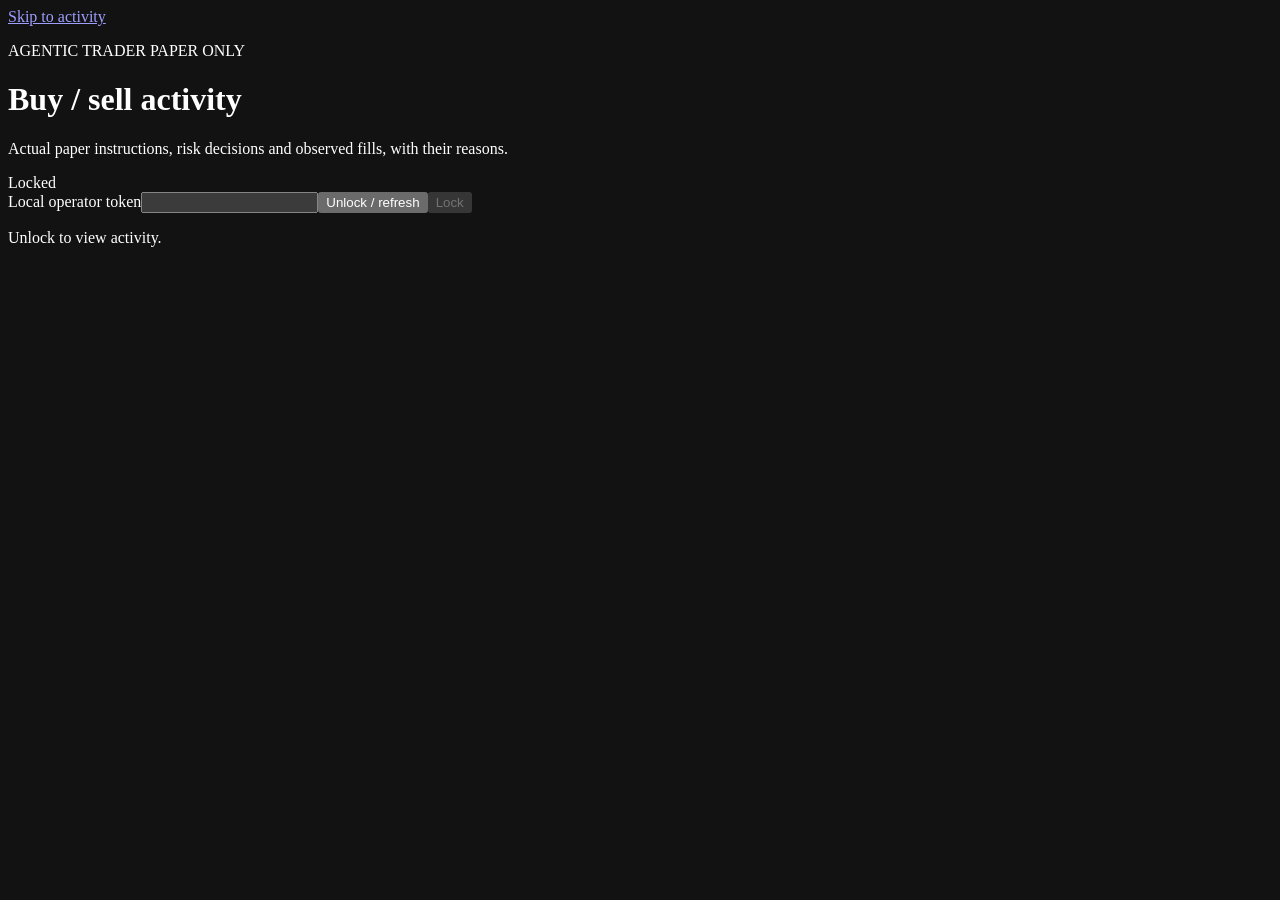
==== src/trading_agent/api/static/activity.html @ cb6b9098 "Add reviewed paper trading desk, approval modes and explained activity" ====
<!doctype html><html lang="en"><head><meta charset="utf-8"><meta name="viewport" content="width=device-width,initial-scale=1"><meta name="color-scheme" content="dark"><title>Buy / sell activity · Paper only</title><link rel="stylesheet" href="/dashboard.css"><script src="/money.js" defer></script><script src="/workspace-bridge.js" defer></script><script src="/desk.js" defer></script></head>
<body class="desk-page"><a class="skip" href="#main">Skip to activity</a><header class="masthead"><div><p class="eyebrow">AGENTIC TRADER <span class="pill">PAPER ONLY</span></p><h1>Buy / sell activity</h1><p class="muted">Actual paper instructions, risk decisions and observed fills, with their reasons.</p></div><span id="state" class="badge">Locked</span></header>
<section class="access panel"><form id="access" autocomplete="off"><label for="token">Local operator token</label><input id="token" type="password" autocomplete="off" required><button id="unlock">Unlock / refresh</button><button id="lock" type="button" class="quiet" disabled>Lock</button></form></section><p id="message" role="status" aria-live="polite">Unlock to view activity.</p>
<main id="main" hidden><section class="panel"><div class="section-heading"><h2>Trade history</h2><button id="refresh" type="button" class="quiet">Refresh latest</button></div><p class="muted">Accepted means capacity reserved, not shares bought. Partial fills, cancellations and rejections remain visible. Cash spent/received includes charged fees and is not net trade profit.</p><label for="side-filter">Filter this page</label><select id="side-filter"><option value="ALL">All buys and sells</option><option value="BUY">Buys</option><option value="SELL">Sells</option></select><div id="activity" class="records"></div><button id="older" type="button" class="quiet" disabled>Earlier orders</button></section><section class="panel"><h2>Proposals without an order</h2><p class="muted">Waiting, declined, expired and blocked proposals did not buy or sell shares. New proposals and their approval controls are in <a href="/desk">Trading desk</a>.</p><div id="decision-history" class="records"></div></section><p id="updated" class="muted"></p><p class="muted">History refreshes explicitly so reading expanded details is not interrupted. Open order details for exact fills, quantities, fees, original signal, authorization mode and rejection/exit reasons.</p></main></body></html>
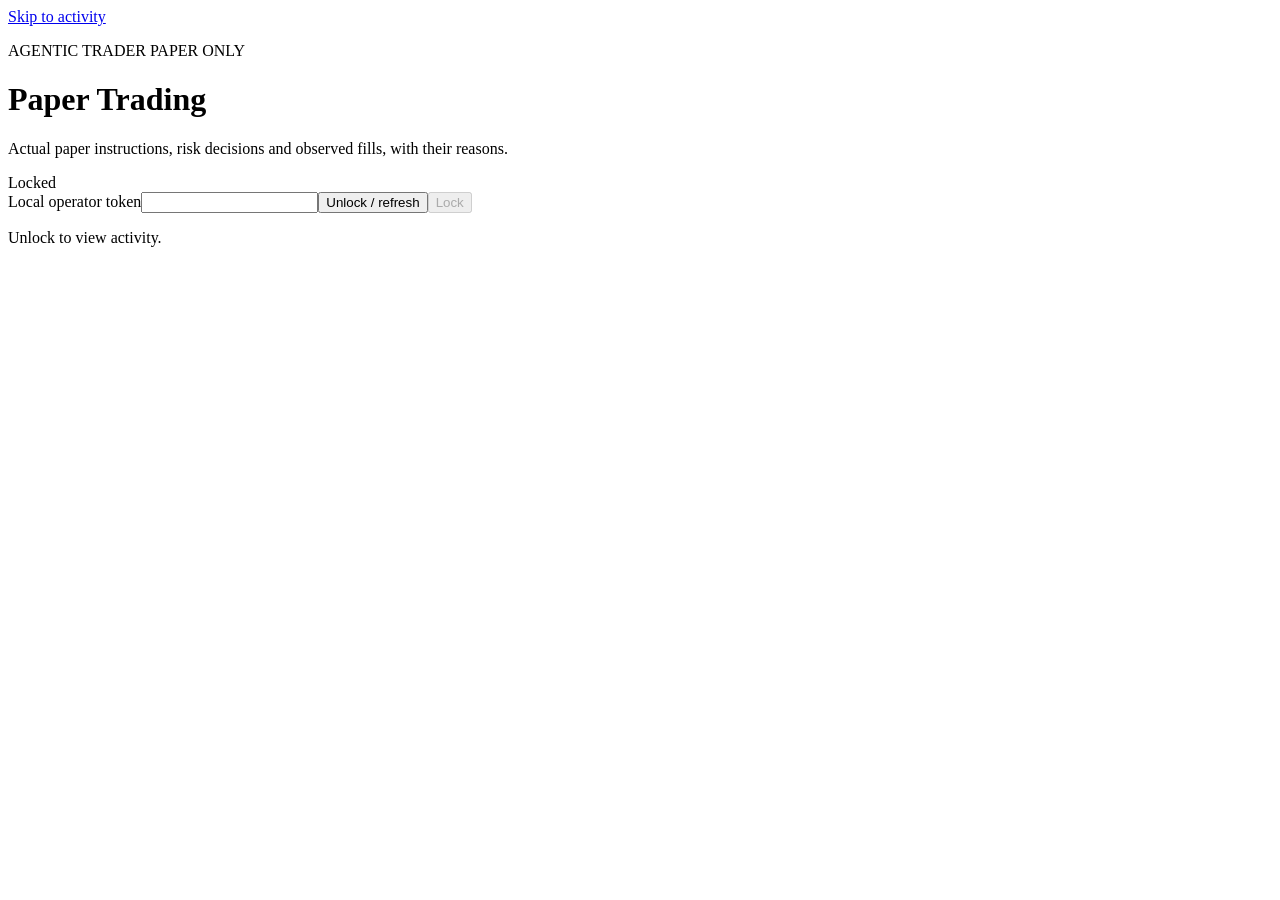
==== commit 2d5c2084: "feat: add market analysis page with interactive charting and data display - Introduced `analysis.htm" ====
--- a/src/trading_agent/api/static/activity.html
+++ b/src/trading_agent/api/static/activity.html
@@ -1,4 +1,4 @@
-<!doctype html><html lang="en"><head><meta charset="utf-8"><meta name="viewport" content="width=device-width,initial-scale=1"><meta name="color-scheme" content="dark"><title>Buy / sell activity · Paper only</title><link rel="stylesheet" href="/dashboard.css"><script src="/money.js" defer></script><script src="/workspace-bridge.js" defer></script><script src="/desk.js" defer></script></head>
-<body class="desk-page"><a class="skip" href="#main">Skip to activity</a><header class="masthead"><div><p class="eyebrow">AGENTIC TRADER <span class="pill">PAPER ONLY</span></p><h1>Buy / sell activity</h1><p class="muted">Actual paper instructions, risk decisions and observed fills, with their reasons.</p></div><span id="state" class="badge">Locked</span></header>
+<!doctype html><html lang="en"><head><meta charset="utf-8"><meta name="viewport" content="width=device-width,initial-scale=1"><meta name="color-scheme" content="light"><title>Paper Trading · Paper only</title><link rel="stylesheet" href="/dashboard.css"><script src="/money.js" defer></script><script src="/workspace-bridge.js" defer></script><script src="/desk.js" defer></script></head>
+<body class="desk-page"><a class="skip" href="#main">Skip to activity</a><header class="masthead"><div><p class="eyebrow">AGENTIC TRADER <span class="pill">PAPER ONLY</span></p><h1>Paper Trading</h1><p class="muted">Actual paper instructions, risk decisions and observed fills, with their reasons.</p></div><span id="state" class="badge">Locked</span></header>
 <section class="access panel"><form id="access" autocomplete="off"><label for="token">Local operator token</label><input id="token" type="password" autocomplete="off" required><button id="unlock">Unlock / refresh</button><button id="lock" type="button" class="quiet" disabled>Lock</button></form></section><p id="message" role="status" aria-live="polite">Unlock to view activity.</p>
-<main id="main" hidden><section class="panel"><div class="section-heading"><h2>Trade history</h2><button id="refresh" type="button" class="quiet">Refresh latest</button></div><p class="muted">Accepted means capacity reserved, not shares bought. Partial fills, cancellations and rejections remain visible. Cash spent/received includes charged fees and is not net trade profit.</p><label for="side-filter">Filter this page</label><select id="side-filter"><option value="ALL">All buys and sells</option><option value="BUY">Buys</option><option value="SELL">Sells</option></select><div id="activity" class="records"></div><button id="older" type="button" class="quiet" disabled>Earlier orders</button></section><section class="panel"><h2>Proposals without an order</h2><p class="muted">Waiting, declined, expired and blocked proposals did not buy or sell shares. New proposals and their approval controls are in <a href="/desk">Trading desk</a>.</p><div id="decision-history" class="records"></div></section><p id="updated" class="muted"></p><p class="muted">History refreshes explicitly so reading expanded details is not interrupted. Open order details for exact fills, quantities, fees, original signal, authorization mode and rejection/exit reasons.</p></main></body></html>
+<main id="main" hidden><nav class="subnav" aria-label="Paper trading views"><a href="/activity" aria-current="page">Orders &amp; history</a><a href="/portfolio#holdings-heading">Holdings</a><a href="/portfolio">Purchases &amp; SIP</a><a href="/desk">Proposals &amp; modes</a></nav><section class="panel"><div class="section-heading"><h2>Orders &amp; fills</h2><button id="refresh" type="button" class="quiet">Refresh latest</button></div><p class="muted">Accepted means capacity reserved, not shares bought. Partial fills, cancellations and rejections remain visible. Cash spent/received includes charged fees and is not net trade profit.</p><label for="side-filter">Filter this page</label><select id="side-filter"><option value="ALL">All buys and sells</option><option value="BUY">Buys</option><option value="SELL">Sells</option></select><div id="activity" class="records"></div><button id="older" type="button" class="quiet" disabled>Earlier orders</button></section><section class="panel"><h2>Proposals without an order</h2><p class="muted">Waiting, declined, expired and blocked proposals did not buy or sell shares. New proposals and their approval controls are in <a href="/desk">Trading desk</a>.</p><div id="decision-history" class="records"></div></section><p id="updated" class="muted"></p><p class="muted">History refreshes explicitly so reading expanded details is not interrupted. Open order details for exact fills, quantities, fees, original signal, authorization mode and rejection/exit reasons.</p></main></body></html>
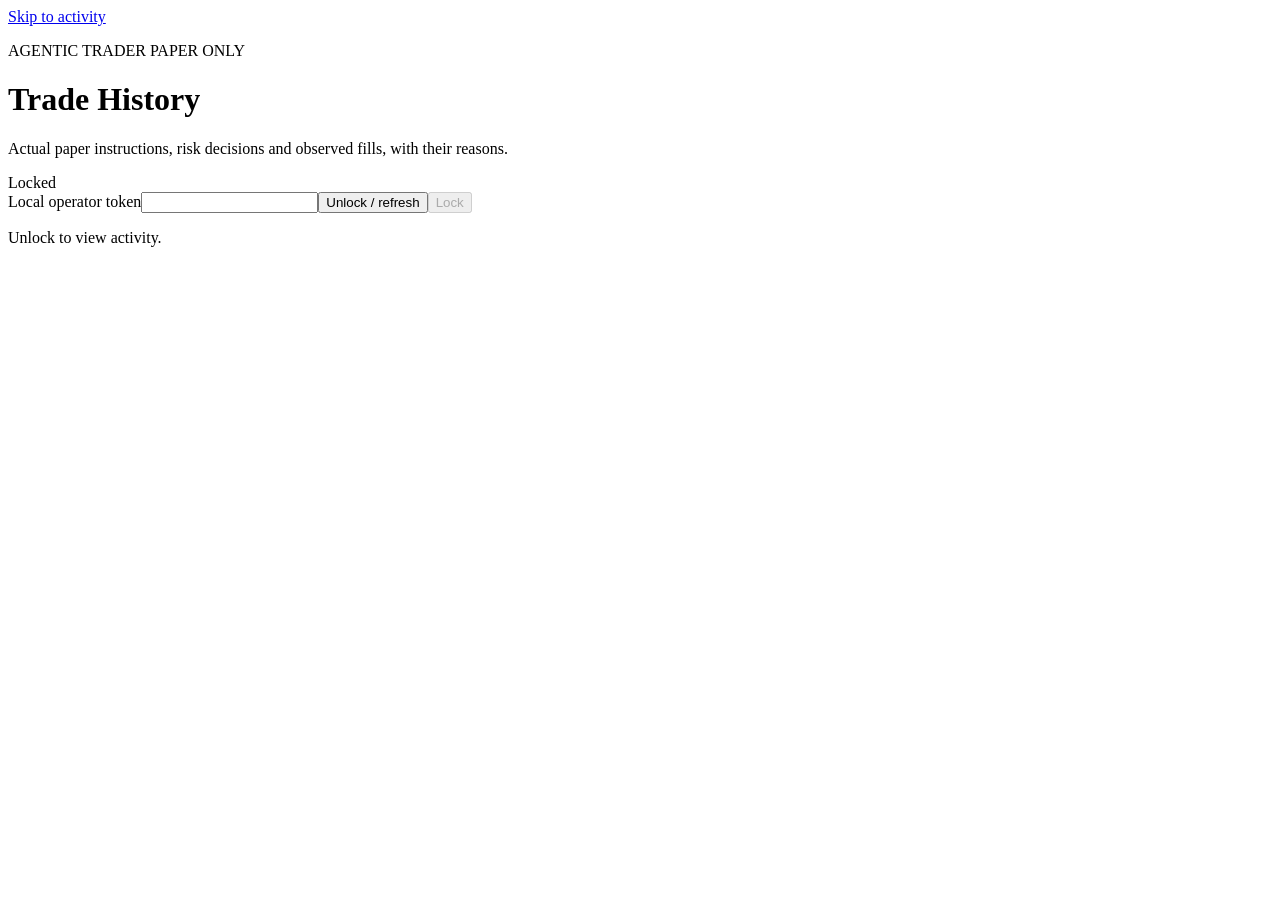
==== commit 24084402: "Add unit tests for research isolation, jobs, ranking, and workspace views - Implement tests for simu" ====
--- a/src/trading_agent/api/static/activity.html
+++ b/src/trading_agent/api/static/activity.html
@@ -1,4 +1,4 @@
-<!doctype html><html lang="en"><head><meta charset="utf-8"><meta name="viewport" content="width=device-width,initial-scale=1"><meta name="color-scheme" content="light"><title>Paper Trading · Paper only</title><link rel="stylesheet" href="/dashboard.css"><script src="/money.js" defer></script><script src="/workspace-bridge.js" defer></script><script src="/desk.js" defer></script></head>
-<body class="desk-page"><a class="skip" href="#main">Skip to activity</a><header class="masthead"><div><p class="eyebrow">AGENTIC TRADER <span class="pill">PAPER ONLY</span></p><h1>Paper Trading</h1><p class="muted">Actual paper instructions, risk decisions and observed fills, with their reasons.</p></div><span id="state" class="badge">Locked</span></header>
+<!doctype html><html lang="en"><head><meta charset="utf-8"><meta name="viewport" content="width=device-width,initial-scale=1"><meta name="color-scheme" content="light"><title>Trade History · Paper only</title><link rel="stylesheet" href="/dashboard.css"><script src="/money.js" defer></script><script src="/dialogs.js" defer></script><script src="/workspace-bridge.js" defer></script><script src="/desk.js" defer></script></head>
+<body class="desk-page"><a class="skip" href="#main">Skip to activity</a><header class="masthead"><div><p class="eyebrow">AGENTIC TRADER <span class="pill">PAPER ONLY</span></p><h1>Trade History</h1><p class="muted">Actual paper instructions, risk decisions and observed fills, with their reasons.</p></div><span id="state" class="badge">Locked</span></header>
 <section class="access panel"><form id="access" autocomplete="off"><label for="token">Local operator token</label><input id="token" type="password" autocomplete="off" required><button id="unlock">Unlock / refresh</button><button id="lock" type="button" class="quiet" disabled>Lock</button></form></section><p id="message" role="status" aria-live="polite">Unlock to view activity.</p>
-<main id="main" hidden><nav class="subnav" aria-label="Paper trading views"><a href="/activity" aria-current="page">Orders &amp; history</a><a href="/portfolio#holdings-heading">Holdings</a><a href="/portfolio">Purchases &amp; SIP</a><a href="/desk">Proposals &amp; modes</a></nav><section class="panel"><div class="section-heading"><h2>Orders &amp; fills</h2><button id="refresh" type="button" class="quiet">Refresh latest</button></div><p class="muted">Accepted means capacity reserved, not shares bought. Partial fills, cancellations and rejections remain visible. Cash spent/received includes charged fees and is not net trade profit.</p><label for="side-filter">Filter this page</label><select id="side-filter"><option value="ALL">All buys and sells</option><option value="BUY">Buys</option><option value="SELL">Sells</option></select><div id="activity" class="records"></div><button id="older" type="button" class="quiet" disabled>Earlier orders</button></section><section class="panel"><h2>Proposals without an order</h2><p class="muted">Waiting, declined, expired and blocked proposals did not buy or sell shares. New proposals and their approval controls are in <a href="/desk">Trading desk</a>.</p><div id="decision-history" class="records"></div></section><p id="updated" class="muted"></p><p class="muted">History refreshes explicitly so reading expanded details is not interrupted. Open order details for exact fills, quantities, fees, original signal, authorization mode and rejection/exit reasons.</p></main></body></html>
+<main id="main" hidden><nav class="subnav" aria-label="Paper trading views"><a href="/activity" aria-current="page">Orders &amp; history</a><a href="/portfolio#holdings-heading">Holdings</a><a href="/portfolio">Purchases &amp; SIP</a><a href="/paper">Proposals &amp; modes</a></nav><section class="panel"><div class="section-heading"><h2>Orders &amp; fills</h2><button id="refresh" type="button" class="quiet">Refresh latest</button></div><p class="muted">Accepted means capacity reserved, not shares bought. Partial fills, cancellations and rejections remain visible. Cash spent/received includes charged fees and is not net trade profit.</p><label for="side-filter">Filter this page</label><select id="side-filter"><option value="ALL">All buys and sells</option><option value="BUY">Buys</option><option value="SELL">Sells</option></select><div id="activity" class="records"></div><button id="older" type="button" class="quiet" disabled>Earlier orders</button></section><section class="panel"><h2>Proposals without an order</h2><p class="muted">Waiting, declined, expired and blocked proposals did not buy or sell shares. New proposals and their approval controls are in <a href="/paper">Paper Trading</a>.</p><div id="decision-history" class="records"></div></section><p id="updated" class="muted"></p><p class="muted">History refreshes explicitly so reading expanded details is not interrupted. Open order details for exact fills, quantities, fees, original signal, authorization mode and rejection/exit reasons.</p></main></body></html>
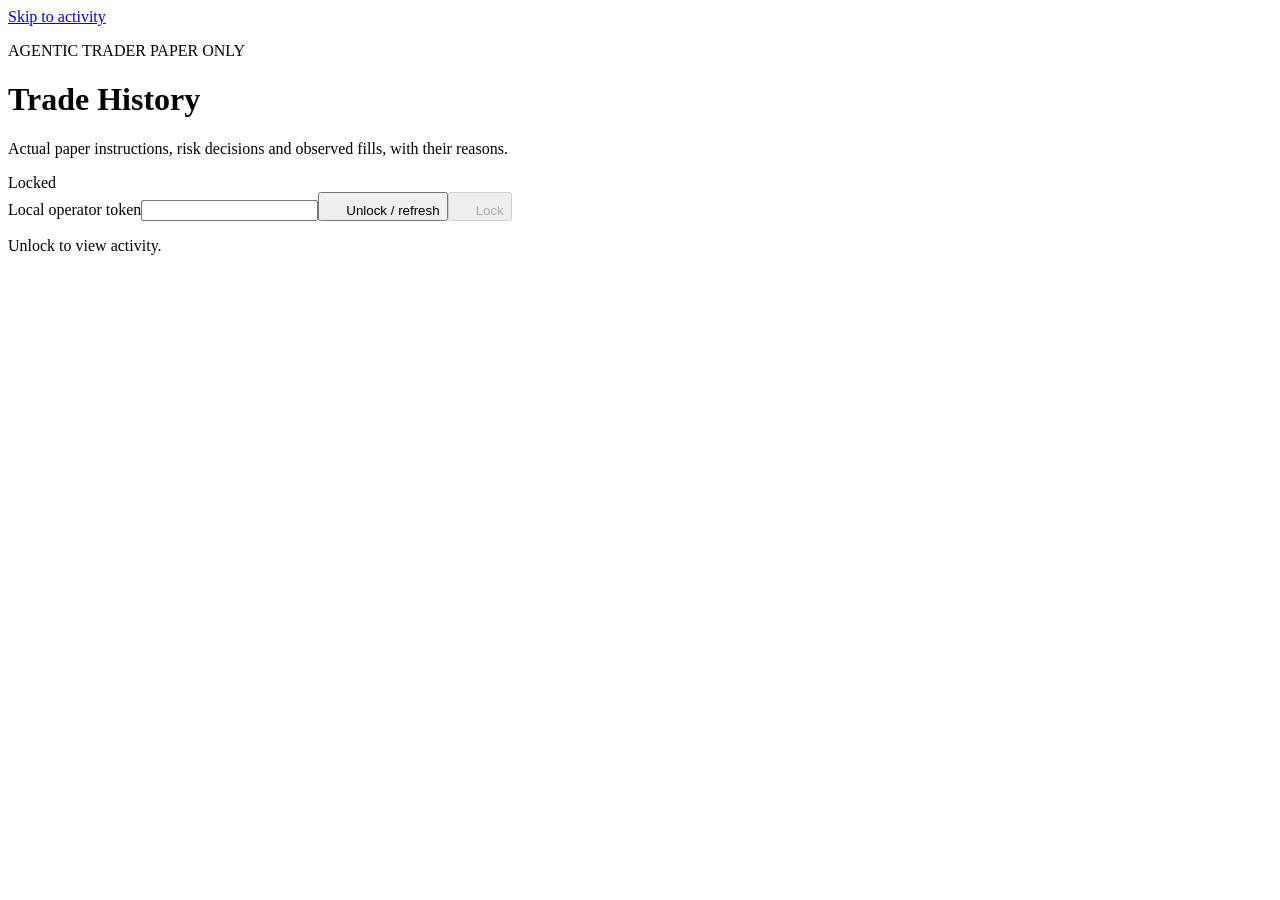
==== commit b3f55940: "feat: Enhance workspace usability with local SVG icons and improved onboarding - Introduced a local " ====
--- a/src/trading_agent/api/static/activity.html
+++ b/src/trading_agent/api/static/activity.html
@@ -1,4 +1,4 @@
 <!doctype html><html lang="en"><head><meta charset="utf-8"><meta name="viewport" content="width=device-width,initial-scale=1"><meta name="color-scheme" content="light"><title>Trade History · Paper only</title><link rel="stylesheet" href="/dashboard.css"><script src="/money.js" defer></script><script src="/dialogs.js" defer></script><script src="/workspace-bridge.js" defer></script><script src="/desk.js" defer></script></head>
 <body class="desk-page"><a class="skip" href="#main">Skip to activity</a><header class="masthead"><div><p class="eyebrow">AGENTIC TRADER <span class="pill">PAPER ONLY</span></p><h1>Trade History</h1><p class="muted">Actual paper instructions, risk decisions and observed fills, with their reasons.</p></div><span id="state" class="badge">Locked</span></header>
-<section class="access panel"><form id="access" autocomplete="off"><label for="token">Local operator token</label><input id="token" type="password" autocomplete="off" required><button id="unlock">Unlock / refresh</button><button id="lock" type="button" class="quiet" disabled>Lock</button></form></section><p id="message" role="status" aria-live="polite">Unlock to view activity.</p>
-<main id="main" hidden><nav class="subnav" aria-label="Paper trading views"><a href="/activity" aria-current="page">Orders &amp; history</a><a href="/portfolio#holdings-heading">Holdings</a><a href="/portfolio">Purchases &amp; SIP</a><a href="/paper">Proposals &amp; modes</a></nav><section class="panel"><div class="section-heading"><h2>Orders &amp; fills</h2><button id="refresh" type="button" class="quiet">Refresh latest</button></div><p class="muted">Accepted means capacity reserved, not shares bought. Partial fills, cancellations and rejections remain visible. Cash spent/received includes charged fees and is not net trade profit.</p><label for="side-filter">Filter this page</label><select id="side-filter"><option value="ALL">All buys and sells</option><option value="BUY">Buys</option><option value="SELL">Sells</option></select><div id="activity" class="records"></div><button id="older" type="button" class="quiet" disabled>Earlier orders</button></section><section class="panel"><h2>Proposals without an order</h2><p class="muted">Waiting, declined, expired and blocked proposals did not buy or sell shares. New proposals and their approval controls are in <a href="/paper">Paper Trading</a>.</p><div id="decision-history" class="records"></div></section><p id="updated" class="muted"></p><p class="muted">History refreshes explicitly so reading expanded details is not interrupted. Open order details for exact fills, quantities, fees, original signal, authorization mode and rejection/exit reasons.</p></main></body></html>
+<section class="access panel"><form id="access" autocomplete="off"><label for="token">Local operator token</label><input id="token" type="password" autocomplete="off" required><button id="unlock"><svg class="icon" aria-hidden="true" focusable="false" width="20" height="20"><use href="/icons.svg#unlock"/></svg>Unlock / refresh</button><button id="lock" type="button" class="quiet" disabled><svg class="icon" aria-hidden="true" focusable="false" width="20" height="20"><use href="/icons.svg#lock"/></svg>Lock</button></form></section><p id="message" role="status" aria-live="polite">Unlock to view activity.</p>
+<main id="main" hidden><nav class="subnav" aria-label="Paper trading views"><a href="/activity" aria-current="page">Orders &amp; history</a><a href="/portfolio#holdings-heading">Holdings</a><a href="/portfolio">Purchases &amp; SIP</a><a href="/paper">Proposals &amp; modes</a></nav><section class="panel"><div class="section-heading"><h2>Orders &amp; fills</h2><button id="refresh" type="button" class="quiet"><svg class="icon" aria-hidden="true" focusable="false" width="20" height="20"><use href="/icons.svg#refresh"/></svg>Refresh latest</button></div><p class="muted">Accepted means capacity reserved, not shares bought. Partial fills, cancellations and rejections remain visible. Cash spent/received includes charged fees and is not net trade profit.</p><label for="side-filter">Filter this page</label><select id="side-filter"><option value="ALL">All buys and sells</option><option value="BUY">Buys</option><option value="SELL">Sells</option></select><div id="activity" class="records"></div><button id="older" type="button" class="quiet" disabled>Earlier orders</button></section><section class="panel"><h2>Proposals without an order</h2><p class="muted">Waiting, declined, expired and blocked proposals did not buy or sell shares. New proposals and their approval controls are in <a href="/paper">Paper Trading</a>.</p><div id="decision-history" class="records"></div></section><p id="updated" class="muted"></p><p class="muted">History refreshes explicitly so reading expanded details is not interrupted. Open order details for exact fills, quantities, fees, original signal, authorization mode and rejection/exit reasons.</p></main></body></html>
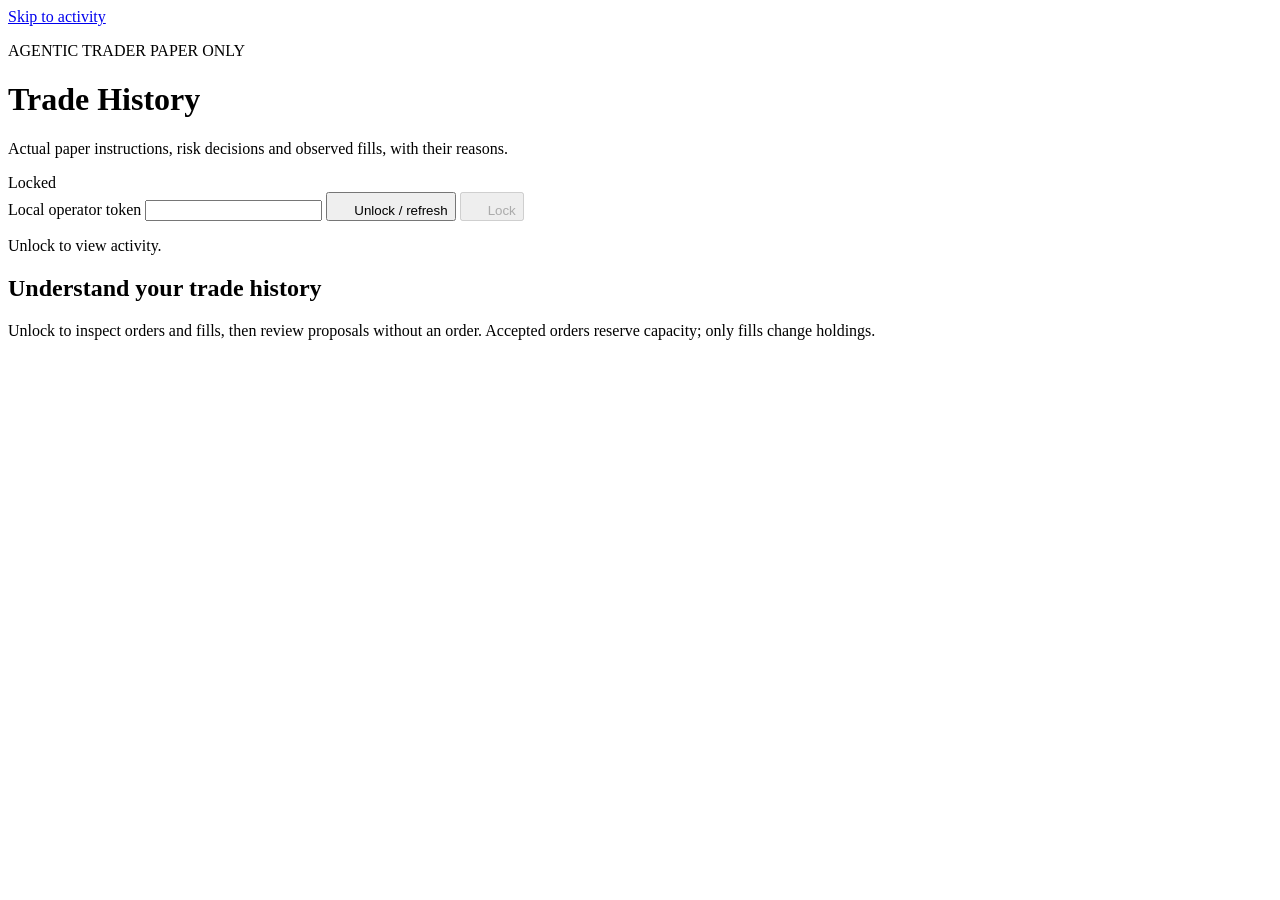
==== commit f75ae3d1: "feat: resolve audit findings and improve paper workspace UX" ====
--- a/src/trading_agent/api/static/activity.html
+++ b/src/trading_agent/api/static/activity.html
@@ -1,4 +1,66 @@
-<!doctype html><html lang="en"><head><meta charset="utf-8"><meta name="viewport" content="width=device-width,initial-scale=1"><meta name="color-scheme" content="light"><title>Trade History · Paper only</title><link rel="stylesheet" href="/dashboard.css"><script src="/money.js" defer></script><script src="/dialogs.js" defer></script><script src="/workspace-bridge.js" defer></script><script src="/desk.js" defer></script></head>
-<body class="desk-page"><a class="skip" href="#main">Skip to activity</a><header class="masthead"><div><p class="eyebrow">AGENTIC TRADER <span class="pill">PAPER ONLY</span></p><h1>Trade History</h1><p class="muted">Actual paper instructions, risk decisions and observed fills, with their reasons.</p></div><span id="state" class="badge">Locked</span></header>
-<section class="access panel"><form id="access" autocomplete="off"><label for="token">Local operator token</label><input id="token" type="password" autocomplete="off" required><button id="unlock"><svg class="icon" aria-hidden="true" focusable="false" width="20" height="20"><use href="/icons.svg#unlock"/></svg>Unlock / refresh</button><button id="lock" type="button" class="quiet" disabled><svg class="icon" aria-hidden="true" focusable="false" width="20" height="20"><use href="/icons.svg#lock"/></svg>Lock</button></form></section><p id="message" role="status" aria-live="polite">Unlock to view activity.</p>
-<main id="main" hidden><nav class="subnav" aria-label="Paper trading views"><a href="/activity" aria-current="page">Orders &amp; history</a><a href="/portfolio#holdings-heading">Holdings</a><a href="/portfolio">Purchases &amp; SIP</a><a href="/paper">Proposals &amp; modes</a></nav><section class="panel"><div class="section-heading"><h2>Orders &amp; fills</h2><button id="refresh" type="button" class="quiet"><svg class="icon" aria-hidden="true" focusable="false" width="20" height="20"><use href="/icons.svg#refresh"/></svg>Refresh latest</button></div><p class="muted">Accepted means capacity reserved, not shares bought. Partial fills, cancellations and rejections remain visible. Cash spent/received includes charged fees and is not net trade profit.</p><label for="side-filter">Filter this page</label><select id="side-filter"><option value="ALL">All buys and sells</option><option value="BUY">Buys</option><option value="SELL">Sells</option></select><div id="activity" class="records"></div><button id="older" type="button" class="quiet" disabled>Earlier orders</button></section><section class="panel"><h2>Proposals without an order</h2><p class="muted">Waiting, declined, expired and blocked proposals did not buy or sell shares. New proposals and their approval controls are in <a href="/paper">Paper Trading</a>.</p><div id="decision-history" class="records"></div></section><p id="updated" class="muted"></p><p class="muted">History refreshes explicitly so reading expanded details is not interrupted. Open order details for exact fills, quantities, fees, original signal, authorization mode and rejection/exit reasons.</p></main></body></html>
+<!doctype html>
+<html lang="en">
+  <head>
+    <meta charset="utf-8">
+    <meta name="viewport" content="width=device-width,initial-scale=1">
+    <meta name="color-scheme" content="light dark">
+    <meta name="description" content="Local paper trading workspace: inspect saved evidence, review risk and confirm simulated actions.">
+    <title>Trade History · Paper only</title>
+    <link rel="stylesheet" href="/dashboard.css">
+    <script src="/money.js" defer></script>
+    <script src="/dialogs.js" defer></script>
+    <script src="/workspace-bridge.js" defer></script>
+    <script src="/desk.js" defer></script>
+  </head>
+  <body class="desk-page">
+    <a class="skip" href="#main">Skip to activity</a>
+    <header class="masthead">
+      <div>
+        <p class="eyebrow">AGENTIC TRADER <span class="pill">PAPER ONLY</span></p>
+        <h1>Trade History</h1>
+        <p class="muted">Actual paper instructions, risk decisions and observed fills, with their reasons.</p>
+      </div>
+      <span id="state" class="badge">Locked</span>
+    </header>
+    <section class="access panel" aria-label="Local operator access">
+      <form id="access" autocomplete="off">
+        <label for="token">Local operator token</label>
+        <input id="token" type="password" autocomplete="off" required>
+        <button id="unlock"><svg class="icon" aria-hidden="true" focusable="false" width="20" height="20"><use href="/icons.svg#unlock"/></svg>Unlock / refresh</button>
+        <button id="lock" type="button" class="quiet" disabled><svg class="icon" aria-hidden="true" focusable="false" width="20" height="20"><use href="/icons.svg#lock"/></svg>Lock</button>
+      </form>
+    </section>
+    <p id="message" role="status" aria-live="polite">Unlock to view activity.</p>
+    <p id="error-alert" role="alert" class="sr-only"></p>
+    <div id="loading-state" class="loading-state" role="status" hidden>Loading the latest saved evidence…<span class="skeleton" aria-hidden="true"></span></div>
+    <section class="panel" aria-labelledby="history-guide">
+      <h2 id="history-guide">Understand your trade history</h2>
+      <p>Unlock to inspect orders and fills, then review proposals without an order. Accepted orders reserve capacity; only fills change holdings.</p>
+    </section>
+    <main id="main" hidden>
+      <nav class="subnav" aria-label="Paper trading views"><a href="/activity" aria-current="page">Orders &amp; history</a><a href="/portfolio#holdings-heading">Holdings</a><a href="/portfolio">Purchases &amp; SIP</a><a href="/paper">Proposals &amp; modes</a></nav>
+      <section class="panel">
+        <div class="section-heading">
+          <h2>Orders &amp; fills</h2>
+          <button id="refresh" type="button" class="quiet"><svg class="icon" aria-hidden="true" focusable="false" width="20" height="20"><use href="/icons.svg#refresh"/></svg>Refresh latest</button>
+        </div>
+        <p class="muted">Accepted means capacity reserved, not shares bought. Partial fills, cancellations and rejections remain visible. Cash spent/received includes charged fees and is not net trade profit.</p>
+        <label for="side-filter">Filter this page</label>
+        <select id="side-filter">
+          <option value="ALL">All buys and sells</option>
+          <option value="BUY">Buys</option>
+          <option value="SELL">Sells</option>
+        </select>
+        <div id="activity" class="records"></div>
+        <button id="older" type="button" class="quiet" disabled>Earlier orders</button>
+      </section>
+      <section class="panel">
+        <h2>Proposals without an order</h2>
+        <p class="muted">Waiting, declined, expired and blocked proposals did not buy or sell shares. New proposals and their approval controls are in <a href="/paper">Paper Trading</a>.</p>
+        <div id="decision-history" class="records"></div>
+      </section>
+      <p id="updated" class="muted"></p>
+      <p class="muted">History refreshes explicitly so reading expanded details is not interrupted. Open order details for exact fills, quantities, fees, original signal, authorization mode and rejection/exit reasons.</p>
+    </main>
+  </body>
+</html>
